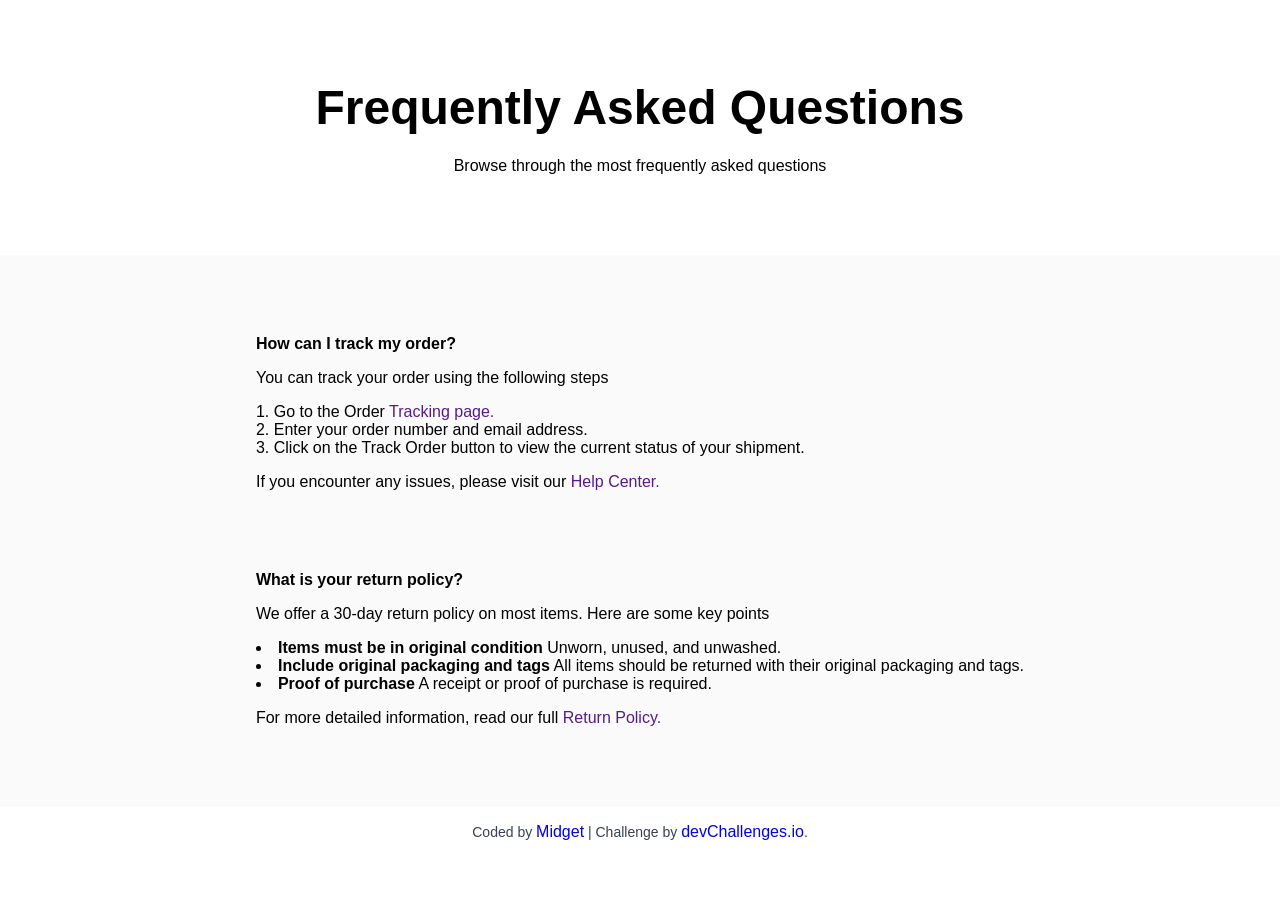
==== index.html @ ed90e324 "put files outside of folder" ====
<!DOCTYPE html>
<html lang="en">
  <head>
    <meta charset="UTF-8" />
    <meta name="viewport" content="width=device-width, initial-scale=1.0" />

    <link
      rel="icon"
      href="resources/favicon.ico"
      type="image/x-icon"
      sizes="96x96"
    />
    <link rel="stylesheet" href="./styles.css" />
    <title>Simple FAQ | devChallenges.io</title>

    <!--You are welcome to delete these styles or modify them in your own stylesheet -->
    <style>
      * {
        margin: 0;
        padding: 0;
        box-sizing: border-box;
        font-family: "arial";
        font-size: 1rem;
      }

      body {
        height: 100vh;
      }

      .author-info {
        font-size: 14px;
        text-align: center;
        margin-top: 16px;
        color: rgb(55, 65, 81);
      }

      .author-info a {
        text-decoration: none;
      }
    </style>
  </head>
  <body class="center">
    <section class="full-width">
      <div class="header">
        <h1 class="center-text">Frequently Asked Questions</h1>
        <p class="center-text">
          Browse through the most frequently asked questions
        </p>
      </div>
      <div class="questions">
        <div>
          <article>
            <h3 class="margin-bottom">How can I track my order?</h3>
            <p class="margin-bottom">
              You can track your order using the following steps
            </p>
            <ol class="margin-bottom">
              <li>Go to the Order <a href="">Tracking page.</a></li>
              <li>Enter your order number and email address.</li>
              <li>
                Click on the Track Order button to view the current status of
                your shipment.
              </li>
            </ol>
            <p>
              If you encounter any issues, please visit our
              <a href="">Help Center.</a>
            </p>
          </article>
          <span></span>
          <article class="background-gray">
            <h3 class="margin-bottom">What is your return policy?</h3>
            <p class="margin-bottom">
              We offer a 30-day return policy on most items. Here are some key
              points
            </p>
            <ul class="margin-bottom">
              <li>
                <strong>Items must be in original condition</strong> Unworn,
                unused, and unwashed.
              </li>
              <li>
                <strong>Include original packaging and tags</strong> All items
                should be returned with their original packaging and tags.
              </li>
              <li>
                <strong>Proof of purchase</strong> A receipt or proof of
                purchase is required.
              </li>
            </ul>
            <p>
              For more detailed information, read our full
              <a href="">Return Policy.</a>
            </p>
          </article>
        </div>
      </div>
    </section>
    <div class="author-info">
      Coded by <a href="#">Midget</a> | Challenge by
      <a href="https://www.devchallenges.io?ref=challenge" target="_blank"
        >devChallenges.io</a
      >.
    </div>
  </body>
</html>
---- styles.css ----
.center {
  display: flex;
  flex-direction: column;
  align-items: center;
}
.header {
  margin-top: 5rem;
  font-family: "arial";

  width: 100%;
  margin-bottom: 5rem;
}
.center-text {
  text-align: center;
}
.margin-top {
  margin-top: 10rem;
}
.margin-bottom {
  margin-bottom: 1rem;
}
.questions {
  background: #fafafa;
  display: flex;
  flex-direction: column;
  align-items: center;
}
.questions article {
  margin: 5rem 0;
  max-width: 50rem;
}
ol,
ul {
  list-style-position: inside;
}
a {
  text-decoration: none;
}
h1 {
  font-size: 3rem;
  margin-bottom: 1.4rem;
}
.full-width {
  width: 100%;
}
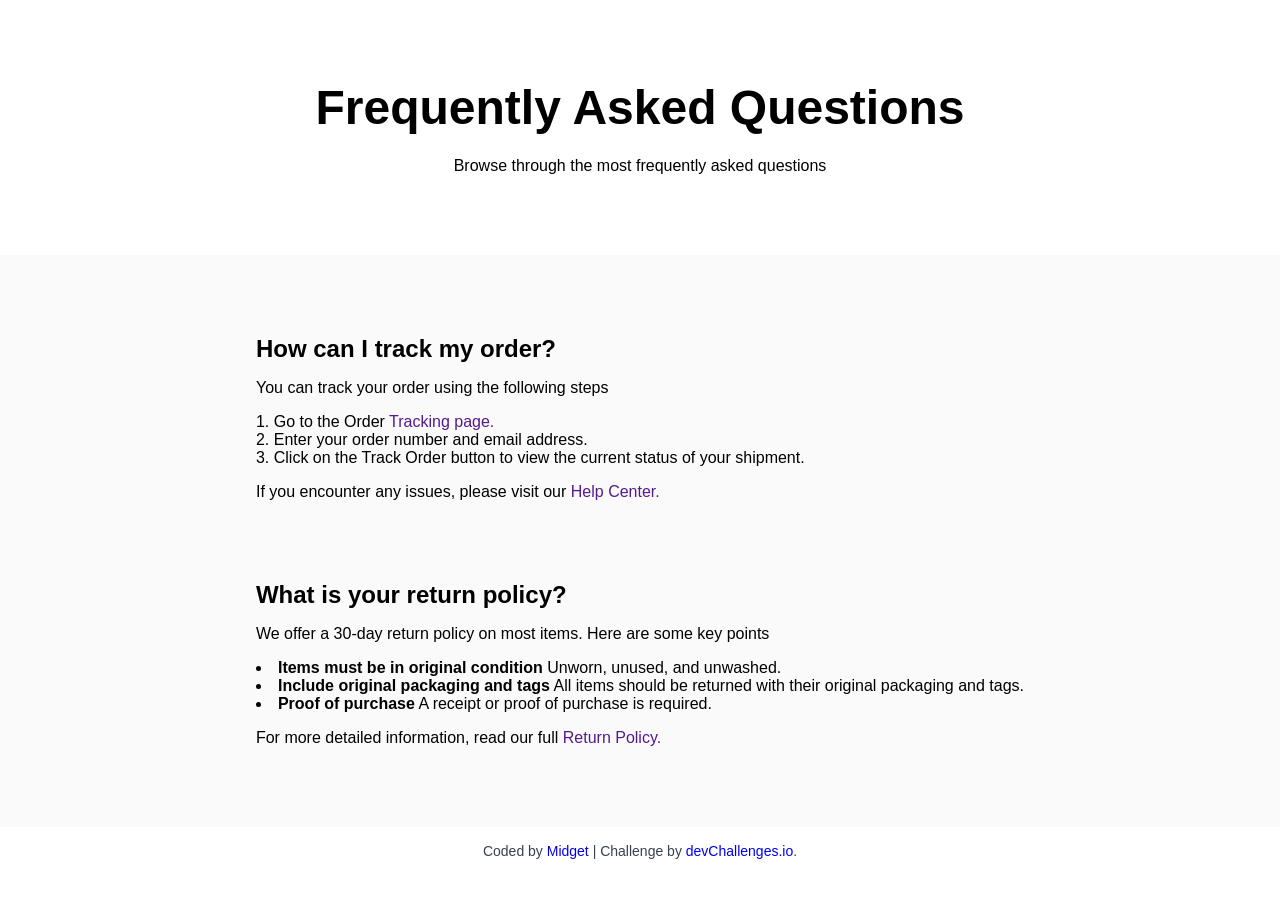
==== commit 4a3a4e6b: "fix header size not changing" ====
--- a/index.html
+++ b/index.html
@@ -20,7 +20,6 @@
         padding: 0;
         box-sizing: border-box;
         font-family: "arial";
-        font-size: 1rem;
       }
 
       body {
@@ -50,7 +49,7 @@
       <div class="questions">
         <div>
           <article>
-            <h3 class="margin-bottom">How can I track my order?</h3>
+            <h2 class="margin-bottom">How can I track my order?</h2>
             <p class="margin-bottom">
               You can track your order using the following steps
             </p>
@@ -69,7 +68,7 @@
           </article>
           <span></span>
           <article class="background-gray">
-            <h3 class="margin-bottom">What is your return policy?</h3>
+            <h2 class="margin-bottom">What is your return policy?</h2>
             <p class="margin-bottom">
               We offer a 30-day return policy on most items. Here are some key
               points
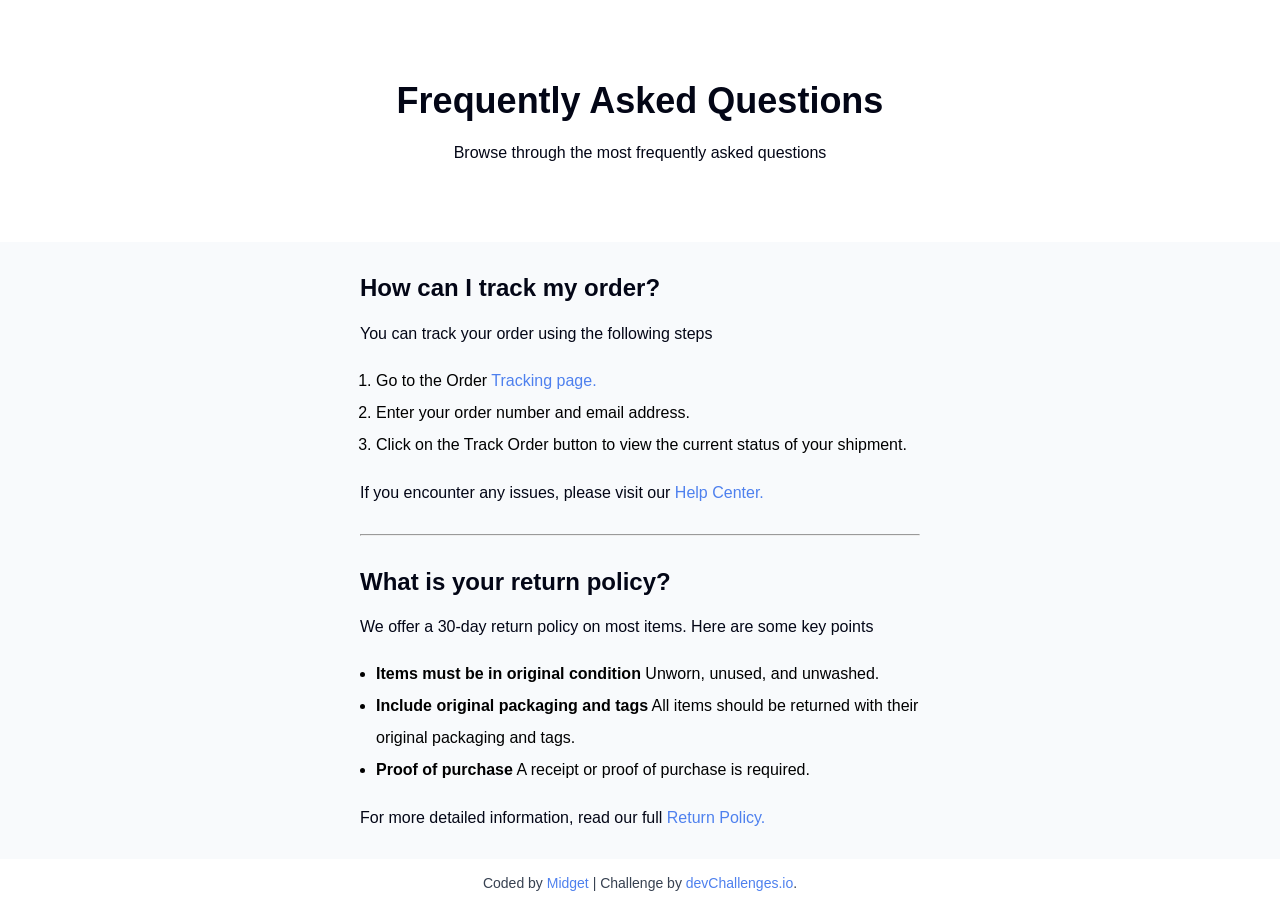
==== commit 2a9c9cbd: "fix layout issues" ====
--- a/index.html
+++ b/index.html
@@ -66,7 +66,7 @@
               <a href="">Help Center.</a>
             </p>
           </article>
-          <span></span>
+          <hr class="divider"></hr>
           <article class="background-gray">
             <h2 class="margin-bottom">What is your return policy?</h2>
             <p class="margin-bottom">
--- a/styles.css
+++ b/styles.css
@@ -5,7 +5,7 @@
 }
 .header {
   margin-top: 5rem;
-  font-family: "arial";
+  font-family: "inter";
 
   width: 100%;
   margin-bottom: 5rem;
@@ -17,29 +17,48 @@
   margin-top: 10rem;
 }
 .margin-bottom {
-  margin-bottom: 1rem;
+  margin-bottom: 1.4rem;
 }
 .questions {
-  background: #fafafa;
+  background: #f8fafc;
   display: flex;
   flex-direction: column;
   align-items: center;
 }
 .questions article {
-  margin: 5rem 0;
-  max-width: 50rem;
+  margin: 2rem 0;
+  max-width: 35rem;
 }
 ol,
 ul {
-  list-style-position: inside;
+  /* list-style-position: inside; */
+}
+li {
+  line-height: 2rem;
+  transform: translate(1rem, 0);
 }
 a {
   text-decoration: none;
+  color: #4e80ee;
 }
 h1 {
-  font-size: 3rem;
+  font-size: 2.25rem;
+  font-weight: 600;
   margin-bottom: 1.4rem;
+}
+h2 {
+  font-size: 1.5rem;
+  font-weight: 600;
+}
+p {
+  font-size: 1rem;
+  font-weight: 400;
 }
 .full-width {
   width: 100%;
 }
+h1,
+h2,
+p {
+  color: #030616;
+}
